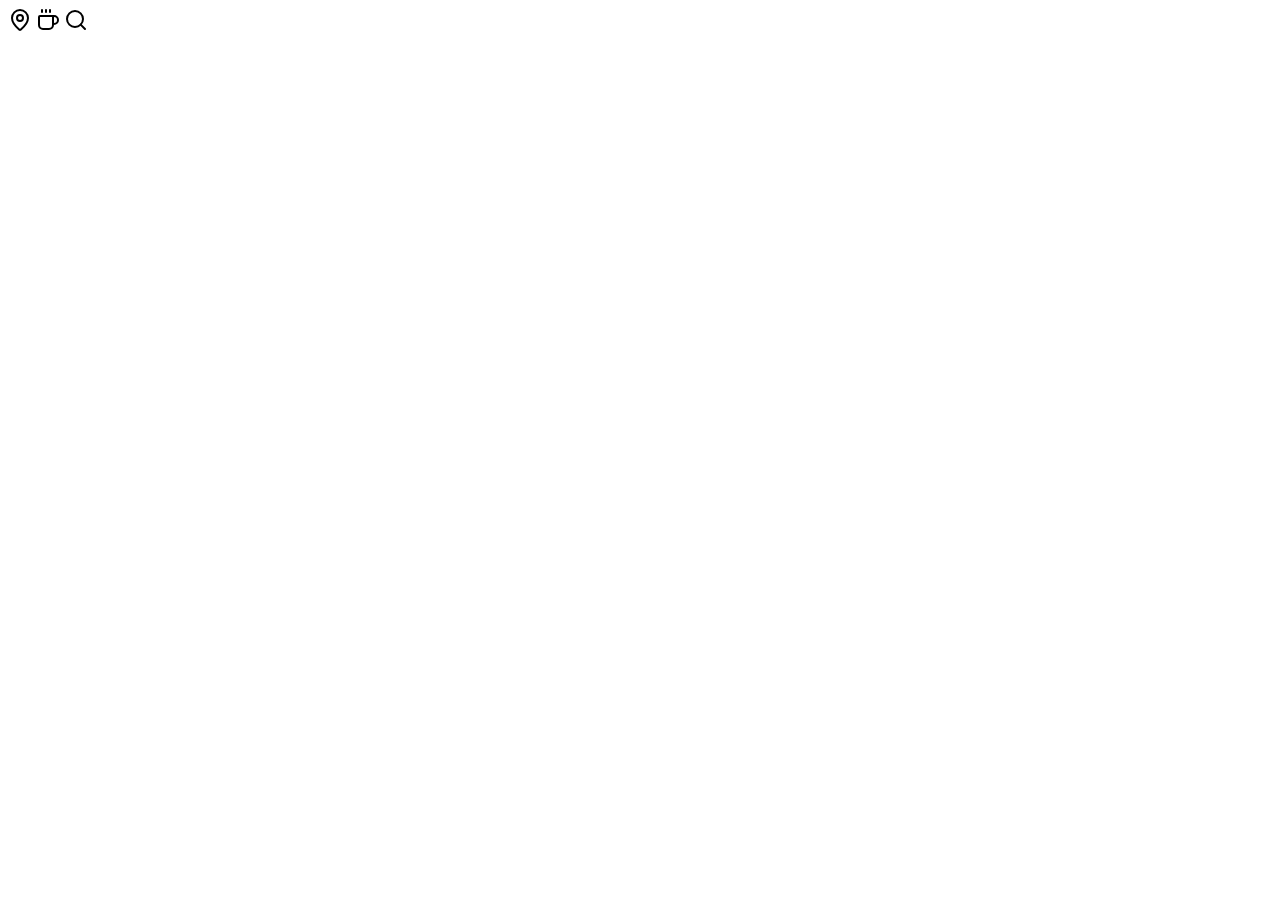
==== frontend/index.html @ 3f82b072 "frondend structure applied" ====
<!DOCTYPE html>
<html lang="en">
<head>
    <meta charset="UTF-8">
    <title>بریم جا</title>
</head>
<body>
    <i data-lucide="map-pin"></i>
    <i data-lucide="coffee"></i>
    <i data-lucide="search"></i>

    <!-- لود محلی کتابخانه آیکون‌های Lucide -->
    <script src="assets/js/lucide.min.js"></script>
    <script>
      // تبدیل تگ‌های data-lucide به SVG به‌صورت آفلاین
      lucide.createIcons();
    </script>
</body>
</html>
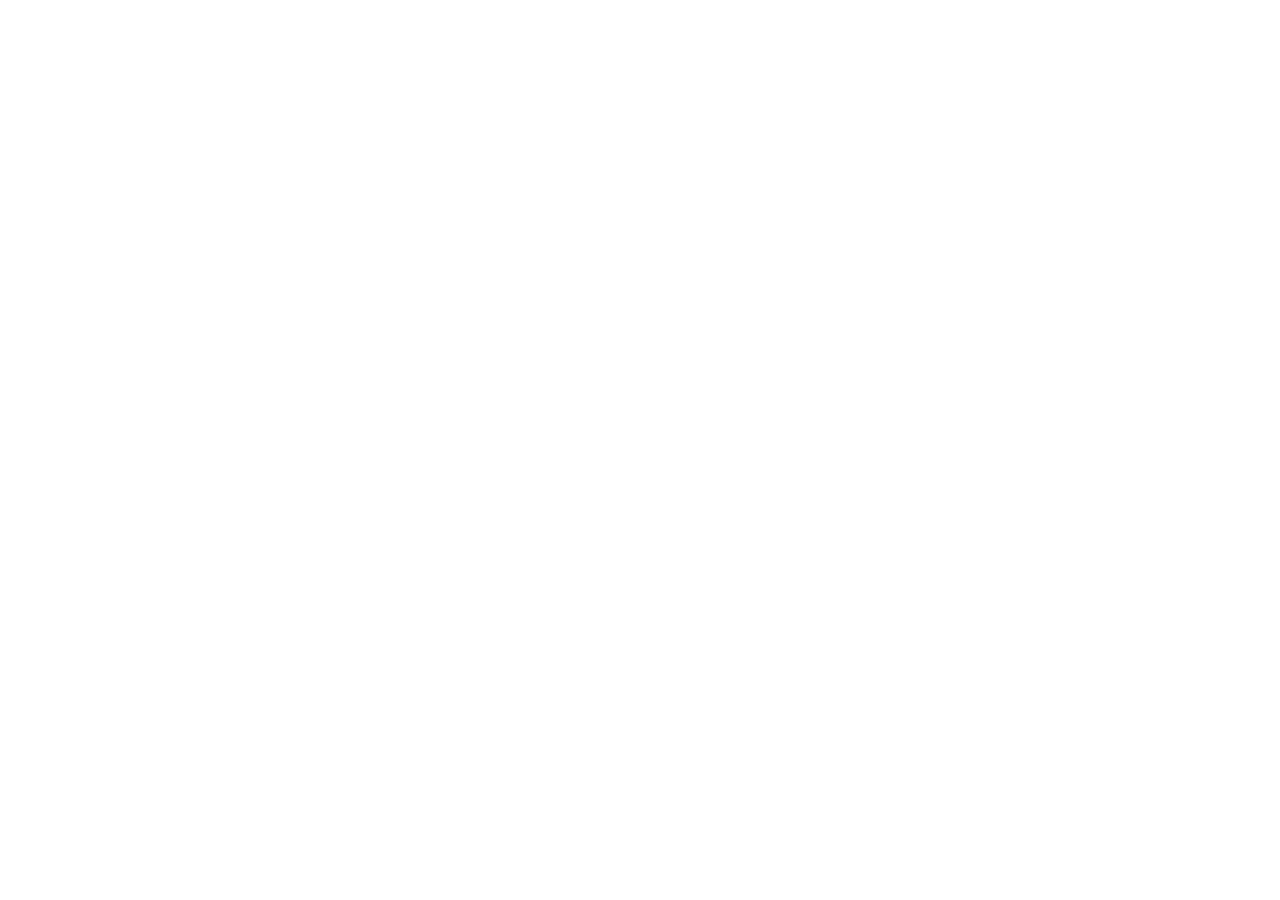
==== commit b8eaa47c: "general css applied and tested" ====
--- a/frontend/index.html
+++ b/frontend/index.html
@@ -5,10 +5,6 @@
     <title>بریم جا</title>
 </head>
 <body>
-    <i data-lucide="map-pin"></i>
-    <i data-lucide="coffee"></i>
-    <i data-lucide="search"></i>
-
     <!-- لود محلی کتابخانه آیکون‌های Lucide -->
     <script src="assets/js/lucide.min.js"></script>
     <script>
